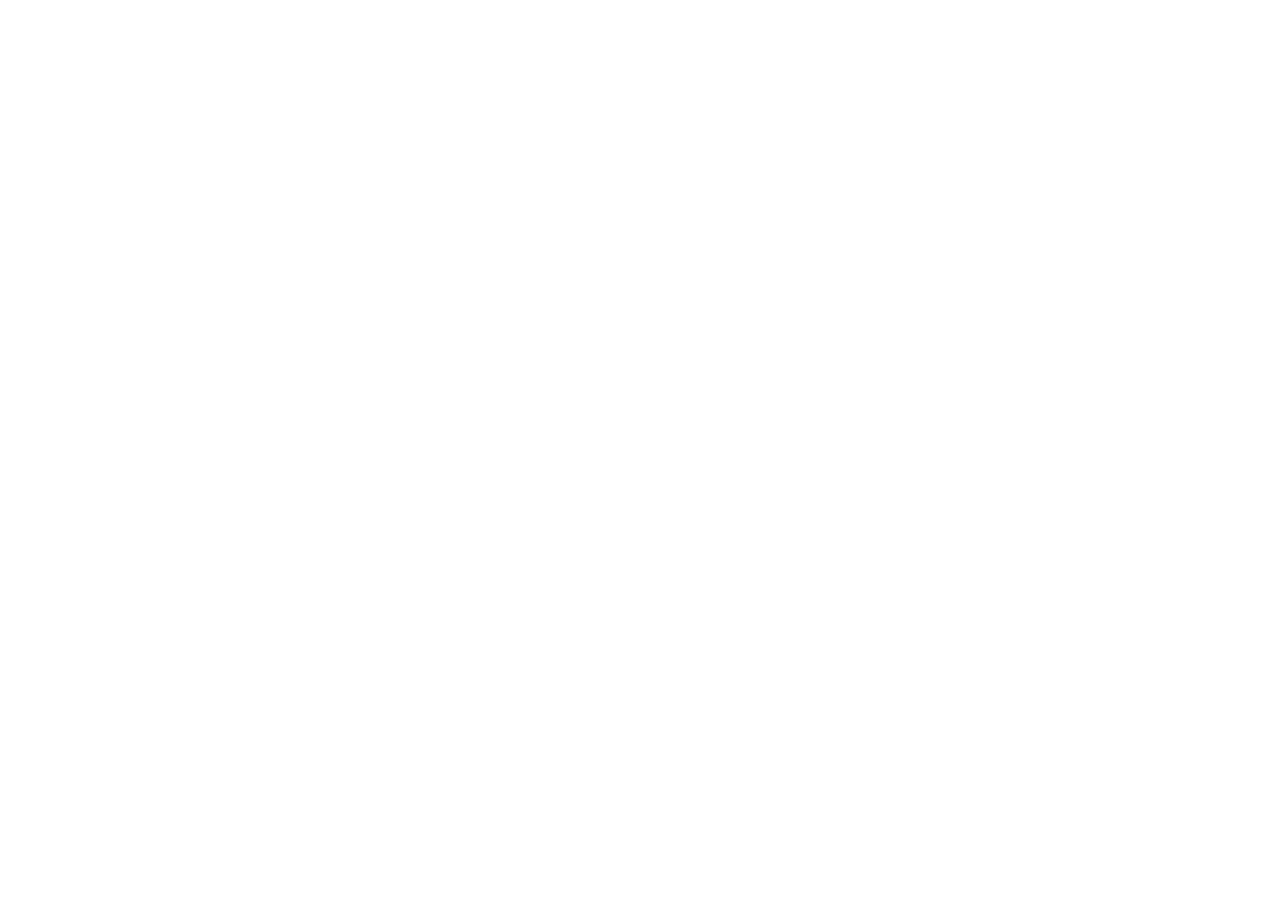
==== web/index.html @ 72bf8ee0 "commit inicial" ====
<!DOCTYPE html>
<html>
<head>
  <!--
    If you are serving your web app in a path other than the root, change the
    href value below to reflect the base path you are serving from.

    The path provided below has to start and end with a slash "/" in order for
    it to work correctly.

    For more details:
    * https://developer.mozilla.org/en-US/docs/Web/HTML/Element/base

    This is a placeholder for base href that will be replaced by the value of
    the `--base-href` argument provided to `flutter build`.
  -->
  <base href="$FLUTTER_BASE_HREF">

  <meta charset="UTF-8">
  <meta content="IE=Edge" http-equiv="X-UA-Compatible">
  <meta name="description" content="A new Flutter project.">

  <!-- iOS meta tags & icons -->
  <meta name="apple-mobile-web-app-capable" content="yes">
  <meta name="apple-mobile-web-app-status-bar-style" content="black">
  <meta name="apple-mobile-web-app-title" content="login_flutter">
  <link rel="apple-touch-icon" href="icons/Icon-192.png">

  <!-- Favicon -->
  <link rel="icon" type="image/png" href="favicon.png"/>

  <title>login_flutter</title>
  <link rel="manifest" href="manifest.json">
</head>
<body>
  <script src="flutter_bootstrap.js" async></script>
</body>
</html>
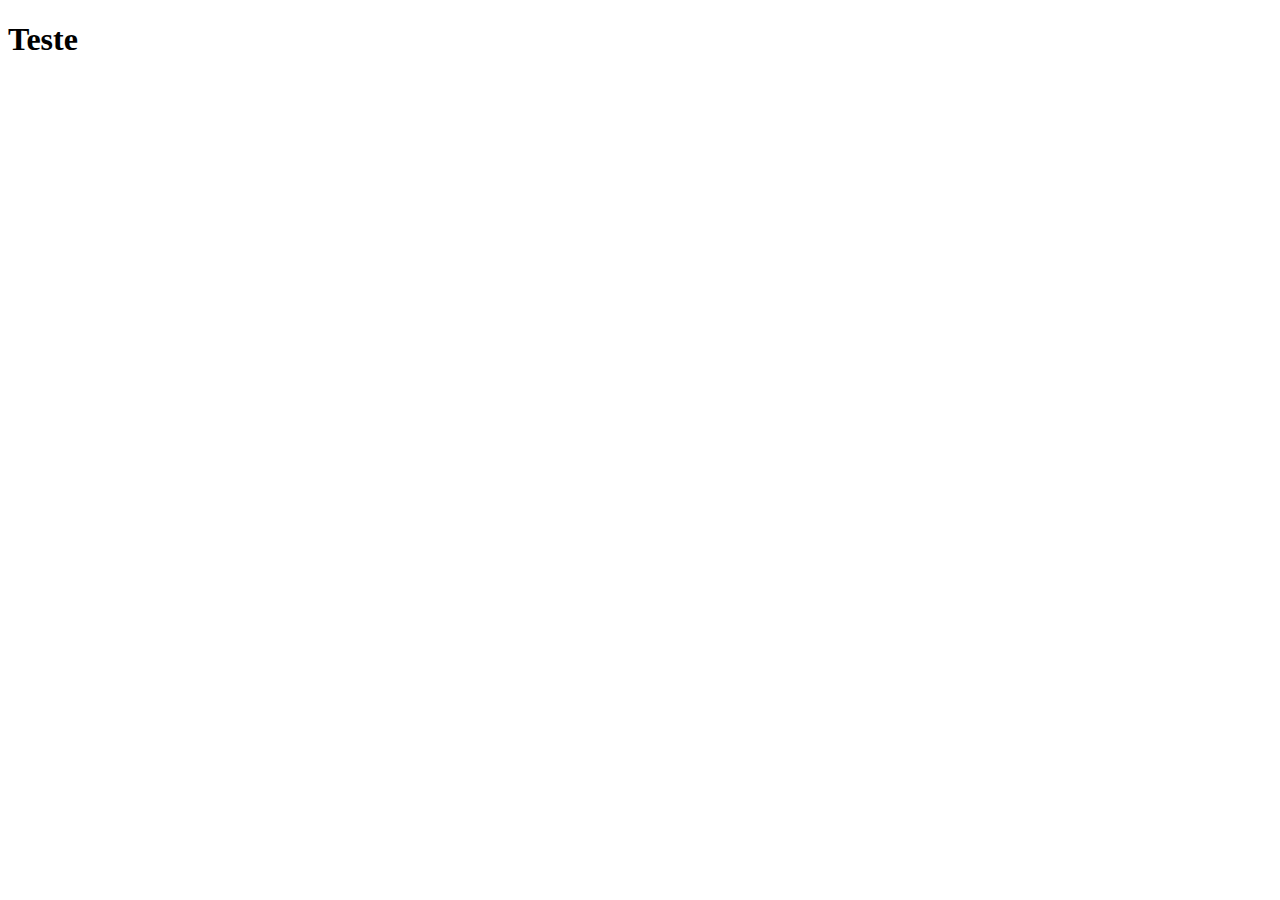
==== commit e00f2856: "Update index.html" ====
--- a/web/index.html
+++ b/web/index.html
@@ -33,6 +33,9 @@
   <link rel="manifest" href="manifest.json">
 </head>
 <body>
+  <div>
+    <h1>Teste</h1>
+  </div>
   <script src="flutter_bootstrap.js" async></script>
 </body>
 </html>
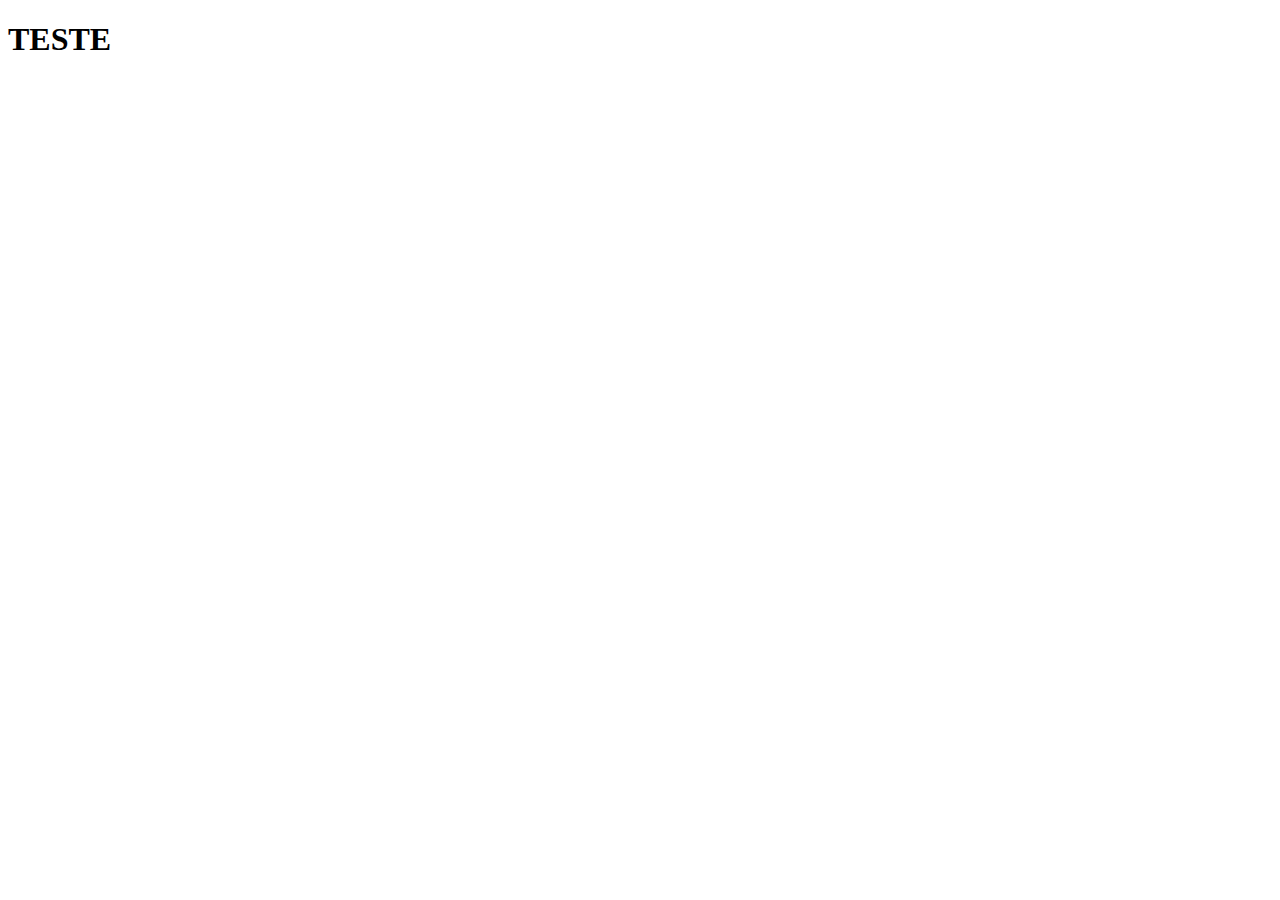
==== commit ad355af2: "alterado workflow" ====
--- a/web/index.html
+++ b/web/index.html
@@ -34,7 +34,7 @@
 </head>
 <body>
   <div>
-    <h1>Teste</h1>
+    <h1>TESTE</h1>
   </div>
   <script src="flutter_bootstrap.js" async></script>
 </body>
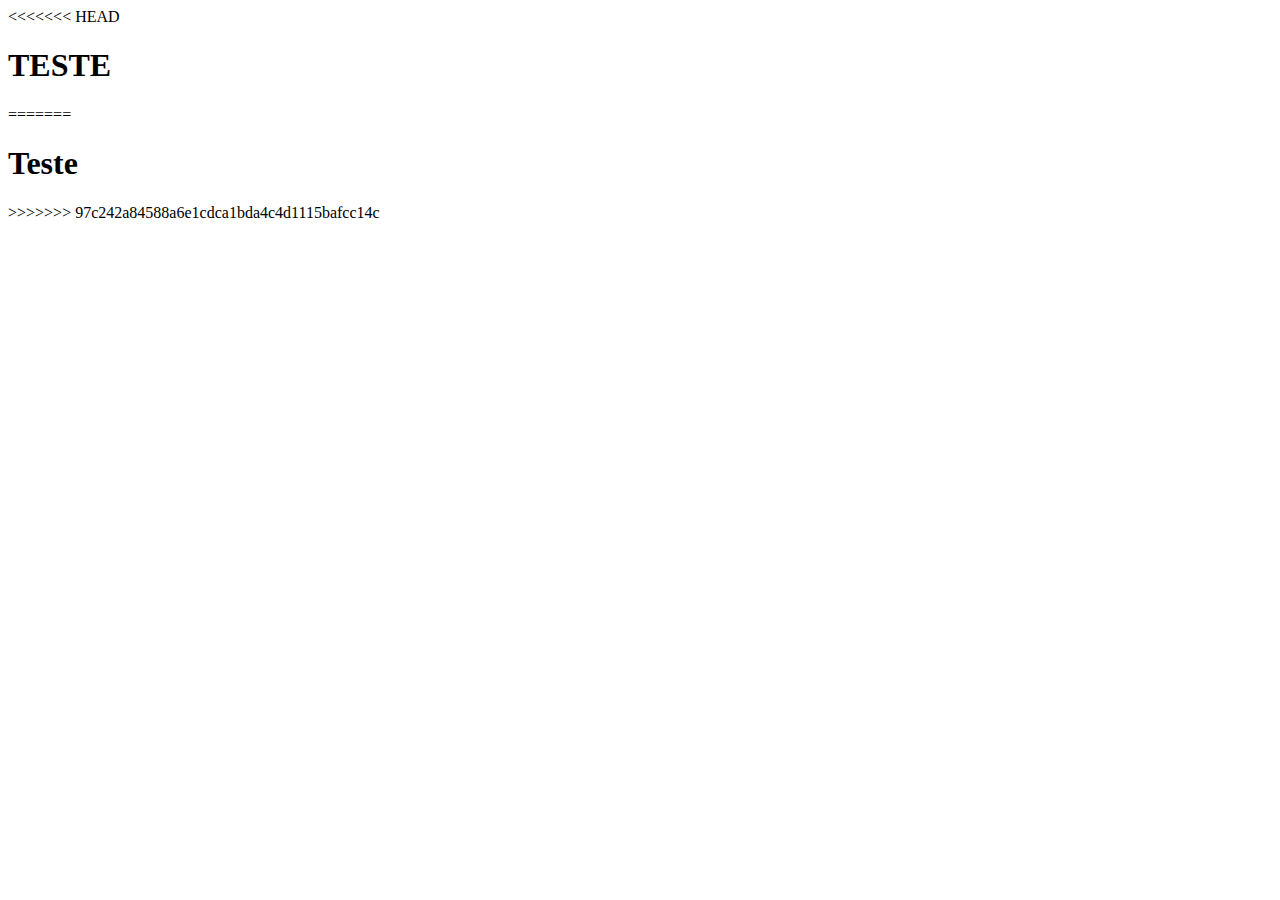
==== commit ab2b391d: "alterado workflow" ====
--- a/web/index.html
+++ b/web/index.html
@@ -34,7 +34,11 @@
 </head>
 <body>
   <div>
+<<<<<<< HEAD
     <h1>TESTE</h1>
+=======
+    <h1>Teste</h1>
+>>>>>>> 97c242a84588a6e1cdca1bda4c4d1115bafcc14c
   </div>
   <script src="flutter_bootstrap.js" async></script>
 </body>
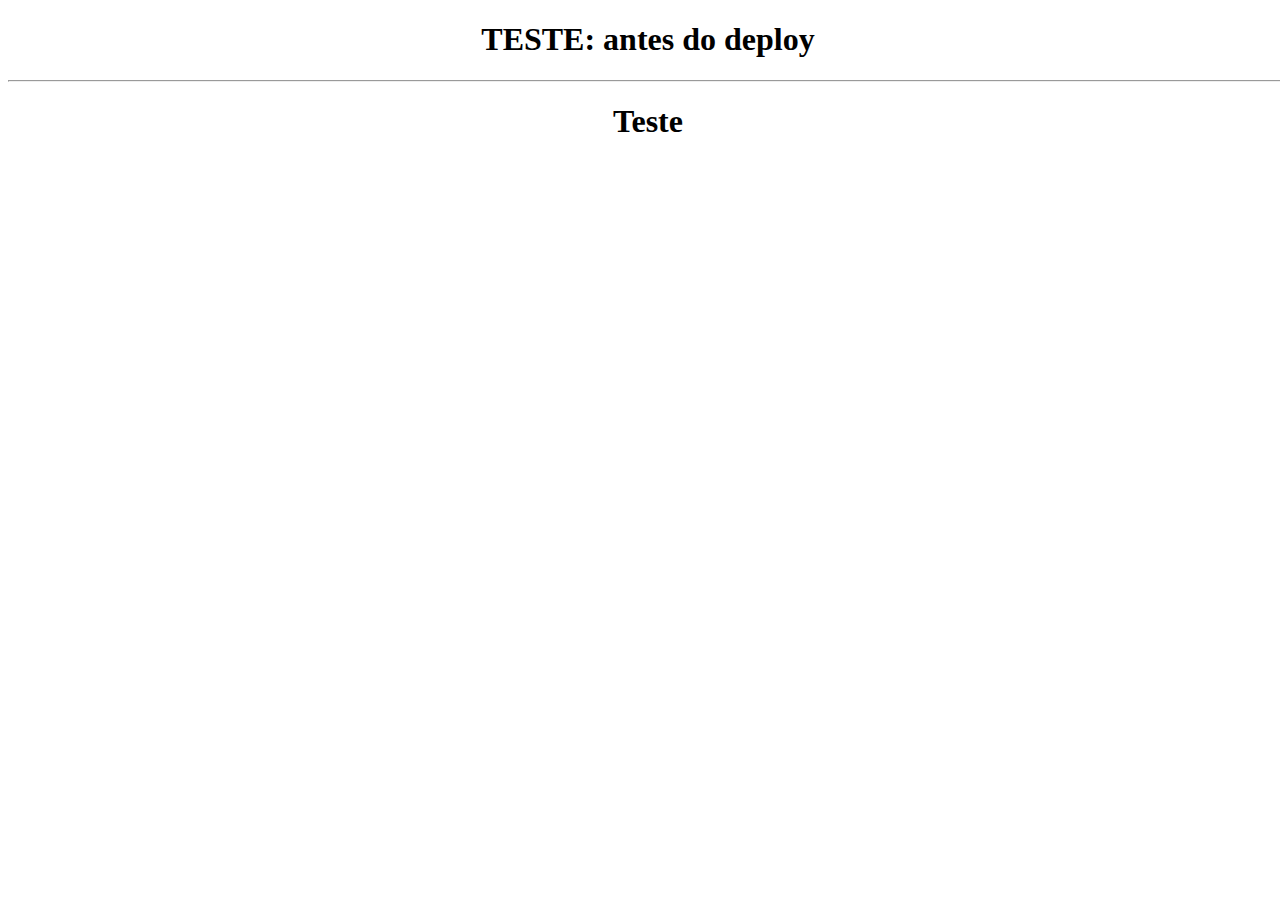
==== commit eb9a49dc: "update index" ====
--- a/web/index.html
+++ b/web/index.html
@@ -31,14 +31,21 @@
 
   <title>login_flutter</title>
   <link rel="manifest" href="manifest.json">
+  <style>
+      body, div {
+        width: 100%;
+      }
+
+      div {
+        text-align: center;
+      }
+  </style>
 </head>
 <body>
   <div>
-<<<<<<< HEAD
-    <h1>TESTE</h1>
-=======
+    <h1>TESTE: antes do deploy</h1>
+    <hr>
     <h1>Teste</h1>
->>>>>>> 97c242a84588a6e1cdca1bda4c4d1115bafcc14c
   </div>
   <script src="flutter_bootstrap.js" async></script>
 </body>
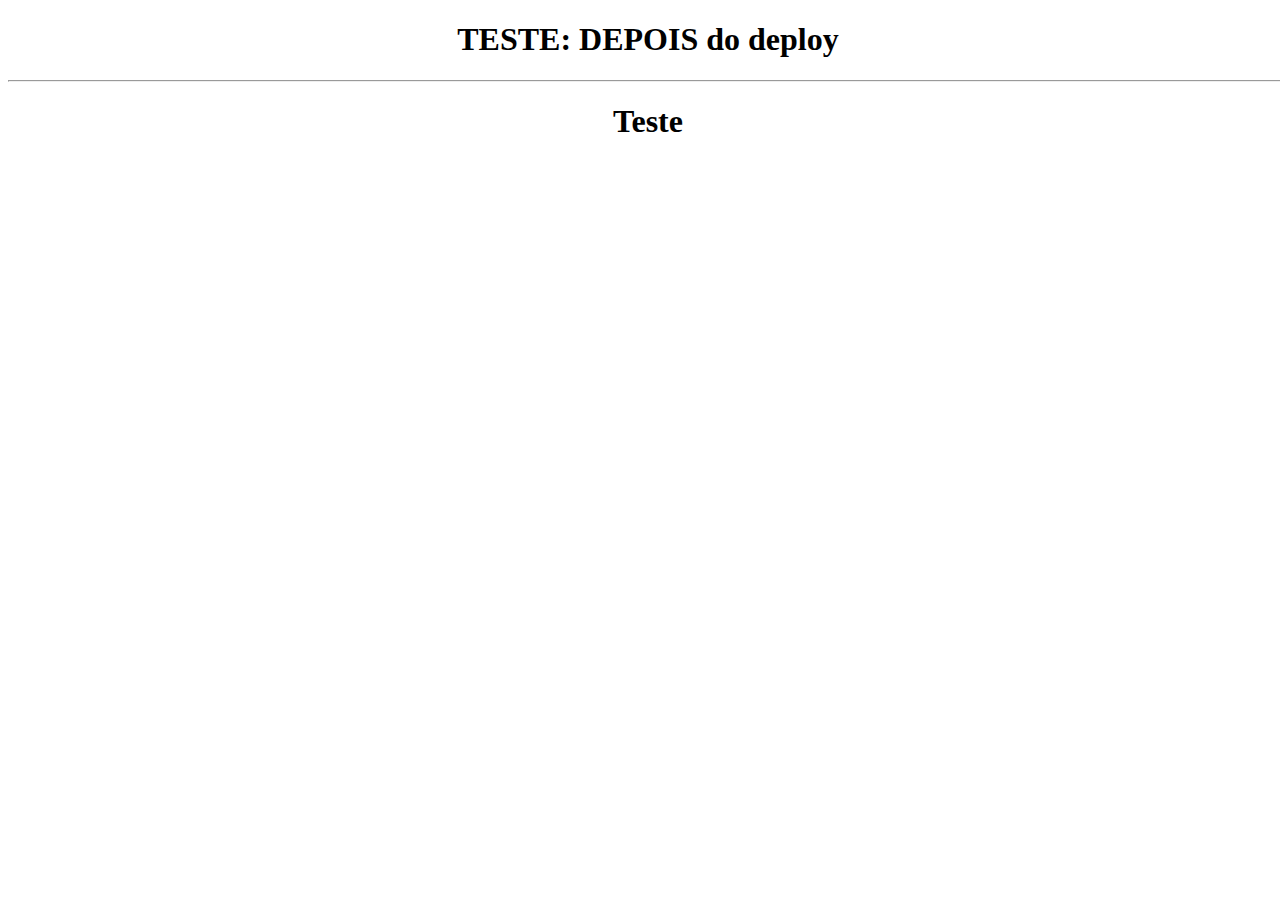
==== commit 1c556ba4: "update index exemplo" ====
--- a/web/index.html
+++ b/web/index.html
@@ -43,7 +43,7 @@
 </head>
 <body>
   <div>
-    <h1>TESTE: antes do deploy</h1>
+    <h1>TESTE: DEPOIS do deploy</h1>
     <hr>
     <h1>Teste</h1>
   </div>
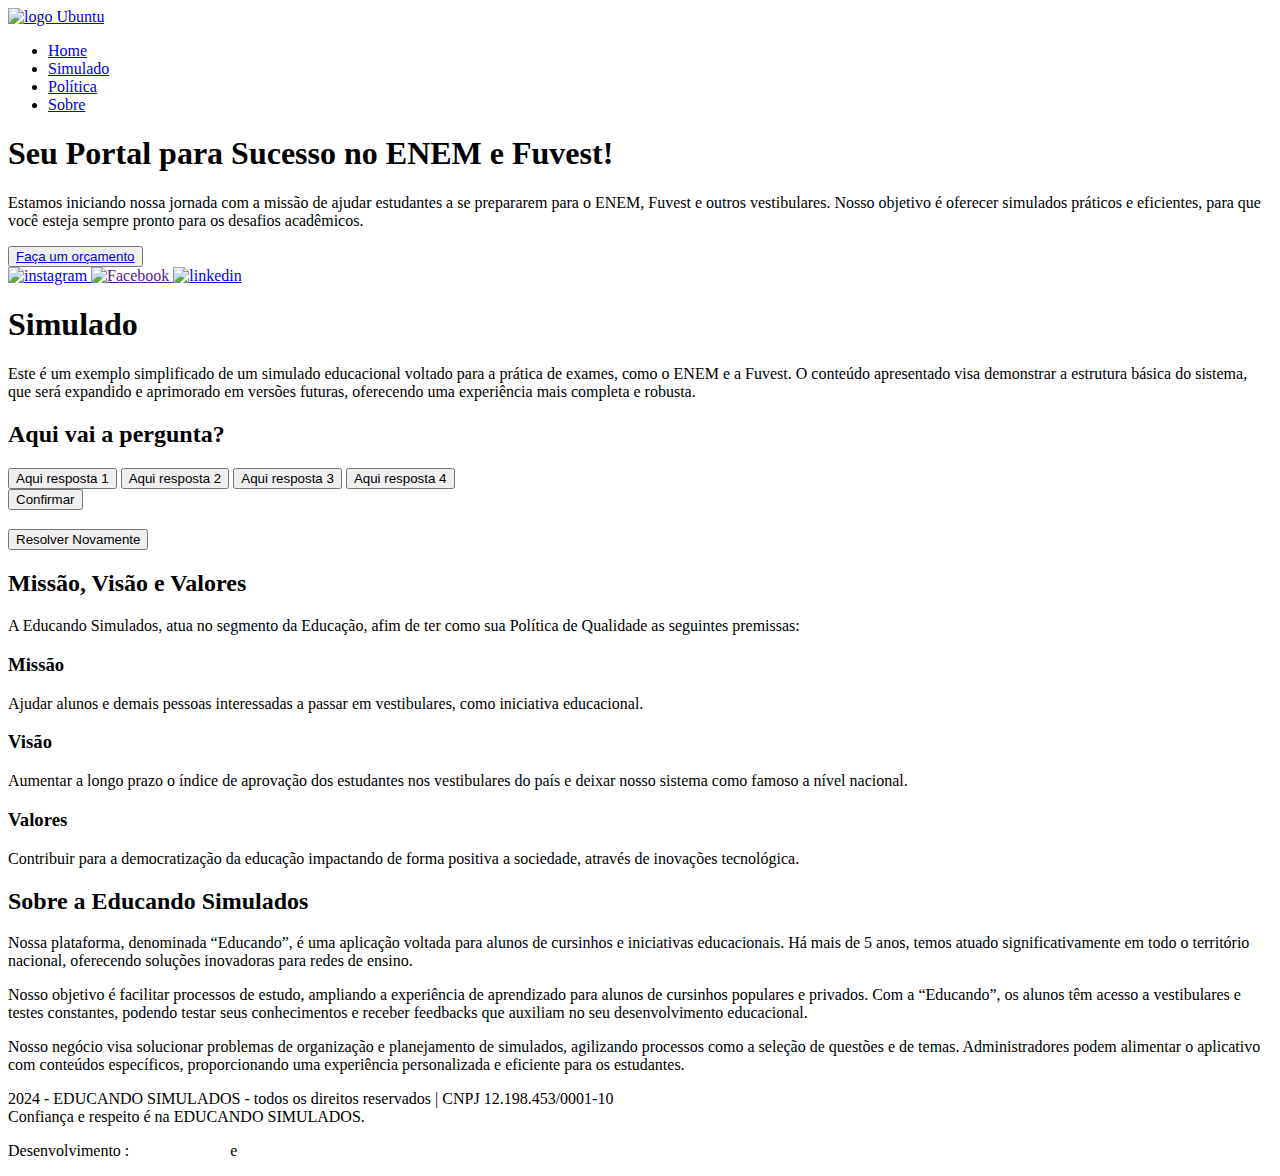
==== commit a6d45dbb: "mudança para Educando" ====
--- a/web/index.html
+++ b/web/index.html
@@ -1,7 +1,8 @@
 <!DOCTYPE html>
-<html>
+<html lang="pt-br">
+
 <head>
-  <!--
+    <!--
     If you are serving your web app in a path other than the root, change the
     href value below to reflect the base path you are serving from.
 
@@ -13,40 +14,177 @@
 
     This is a placeholder for base href that will be replaced by the value of
     the `--base-href` argument provided to `flutter build`.
-  -->
-  <base href="$FLUTTER_BASE_HREF">
+    -->
+    <base href="/">
 
-  <meta charset="UTF-8">
-  <meta content="IE=Edge" http-equiv="X-UA-Compatible">
-  <meta name="description" content="A new Flutter project.">
+    <!-- iOS meta tags & icons -->
+    <meta name="apple-mobile-web-app-capable" content="yes">
+    <meta name="apple-mobile-web-app-status-bar-style" content="black">
+    <meta name="apple-mobile-web-app-title" content="Educando Simulados">
+    <link rel="apple-touch-icon" href="icons/Icon-192.png">
 
-  <!-- iOS meta tags & icons -->
-  <meta name="apple-mobile-web-app-capable" content="yes">
-  <meta name="apple-mobile-web-app-status-bar-style" content="black">
-  <meta name="apple-mobile-web-app-title" content="login_flutter">
-  <link rel="apple-touch-icon" href="icons/Icon-192.png">
+    <!-- Favicon -->
+    <link rel="icon" type="image/png" href="favicon.png"/>
 
-  <!-- Favicon -->
-  <link rel="icon" type="image/png" href="favicon.png"/>
 
-  <title>login_flutter</title>
-  <link rel="manifest" href="manifest.json">
-  <style>
-      body, div {
-        width: 100%;
-      }
+    <!-- -->
+    <meta charset="UTF-8">
+    <meta http-equiv="X-UA-Compatible" content="IE=edge">
+    <meta name="viewport" content="width=device-width, initial-scale=1.0">
+    <link rel="stylesheet" href="css/estilo.css">
+    <link rel="preconnect" href="https://fonts.googleapis.com" />
+    <link rel="preconnect" href="https://fonts.gstatic.com" crossorigin />
+    <link
+        href="https://fonts.googleapis.com/css2?family=Open+Sans:ital,wght@0,300;0,400;0,500;0,600;0,700;0,800;1,300;1,400;1,500;1,600;1,700;1,800&display=swap"
+        rel="stylesheet" />
+    <title>Educando Simulados</title>
+    <style>
+    </style>
+</head>
 
-      div {
-        text-align: center;
-      }
-  </style>
-</head>
 <body>
-  <div>
-    <h1>TESTE: DEPOIS do deploy</h1>
-    <hr>
-    <h1>Teste</h1>
-  </div>
-  <script src="flutter_bootstrap.js" async></script>
+    <!--Navbar-->
+    <div class="container">
+        <a href="Index.html">
+            <img src="img/branco.png" class="logo" alt="logo Ubuntu" />
+        </a>
+        <nav>
+            <ul class="header-menu">
+                <li><a href="#home">Home</a></li>
+                <li><a href="#simulado">Simulado</a></li>
+                <li><a href="#politica">Política</a></li>
+                <li><a href="#sobre">Sobre</a></li>
+            </ul>
+        </nav>
+    </div>
+
+
+    <main class="intro">
+        <!-- 1° Seção - Introudução -->
+        <div class="container-intro">
+            <!--Primeira seção - Introdução-->
+            <h1>Seu Portal para Sucesso no ENEM e Fuvest!</h1>
+            <p>
+                Estamos iniciando nossa jornada com a missão de ajudar estudantes a se prepararem para o ENEM, Fuvest e
+                outros vestibulares. Nosso objetivo é oferecer simulados práticos e eficientes, para que você esteja
+                sempre pronto para os desafios acadêmicos.
+            </p>
+            <div class="btn-intro">
+                <button id="botao">
+                    <a href="https://api.whatsapp.com/send/?phone=5513996595444" target="_blank">Faça um orçamento</a>
+                </button>
+            </div>
+            <div class="redes-intro">
+                <a href="https://www.instagram.com/danielmiguel.sm/" target="_blank">
+                    <img src="img/icon/social-icon/instagram.svg" alt="instagram" />
+                </a>
+                <a href="" target="_blank">
+                    <img src="img/icon/social-icon/facebook-square.svg" alt="Facebook" />
+                </a>
+                <a href="https://www.linkedin.com/in/daniel-miguel-soares-mulero-10a412255/" target="_blank">
+                    <img src="img/icon/social-icon/linkedin-in.svg" alt="linkedin" />
+                </a>
+            </div>
+        </div>
+    </main>
+
+
+    <!--SEÇÃO QUIZ-->
+    <section id="simulado">
+    <div id="quiz" data-status="ok">
+        <h1>Simulado</h1>
+        <p> Este é um exemplo simplificado de um simulado educacional voltado para a prática de exames, como o ENEM e a
+            Fuvest.
+            O conteúdo apresentado visa demonstrar a estrutura básica do sistema, que será expandido e
+            aprimorado em versões futuras, oferecendo uma experiência mais completa e robusta.
+        </p>
+        <h2 id="pergunta">Aqui vai a pergunta?</h2>
+        <div id="respostas">
+            <button id="resp0" class="resposta">Aqui resposta 1</button>
+            <button id="resp1" class="resposta">Aqui resposta 2</button>
+            <button id="resp2" class="resposta">Aqui resposta 3</button>
+            <button id="resp3" class="resposta">Aqui resposta 4</button>
+        </div>
+        <button id="confirm">Confirmar</button>
+    </div>
+    <div id="status" class="oculto">
+        <h2 id="mensagem"></h2>
+        <button id="novoJogo">Resolver Novamente</button>
+    </div>
+</section>
+    <!--Política-->
+    <!-- 6° Seção - Política-->
+    <section id="politica" class="politica">
+        <div class="politica-container">
+            <div class="principal">
+                <h2>Missão, Visão e Valores</h2>
+                <p id="pprincipal">
+                    A Educando Simulados, atua no segmento da Educação, afim de ter
+                    como sua Política de Qualidade as seguintes premissas:
+                </p>
+            </div>
+            <article class="quadrados">
+                <div id="quadrado1">
+                    <h3>Missão</h3>
+                    <p id="pquadrado1">
+                        Ajudar alunos e demais pessoas interessadas a passar em vestibulares, como iniciativa educacional.
+                    </p>
+                </div>
+                <div id="quadrado2">
+                    <h3>Visão</h3>
+                    <p id="pquadrado2">
+                        Aumentar a longo prazo o índice de aprovação dos estudantes nos vestibulares do país e deixar
+                        nosso sistema como famoso a nível nacional.
+                    </p>
+                </div>
+                <div id="quadrado3">
+                    <h3>Valores</h3>
+                    <p id="pquadrado3">
+                        Contribuir para a democratização da educação impactando de forma positiva a sociedade, através
+                        de inovações tecnológica.
+                    </p>
+                </div>
+            </article>
+        </div>
+    </section>
+            <!--Seção 4º---------------------------SOBRE-------------------------------->
+            <section id="sobre" class="historia">
+                <div class="historia-container">         
+                    <h2>Sobre a <span>Educando</span> Simulados</h2>
+                    <p> Nossa plataforma, denominada “Educando”, é uma aplicação voltada para alunos de cursinhos e iniciativas
+                        educacionais. Há mais de 5 anos, temos atuado significativamente em todo o território nacional,
+                        oferecendo soluções inovadoras para redes de ensino. </p>
+        
+                    <p> Nosso objetivo é facilitar processos de estudo, ampliando a experiência de aprendizado para alunos de
+                        cursinhos populares e privados. Com a “Educando”, os alunos têm acesso a vestibulares e testes
+                        constantes, podendo testar seus conhecimentos e receber feedbacks que auxiliam no seu desenvolvimento
+                        educacional. </p>
+        
+                    <p> Nosso negócio visa solucionar problemas de organização e planejamento de simulados, agilizando processos
+                        como a seleção de questões e de temas. Administradores podem alimentar o aplicativo com conteúdos
+                        específicos, proporcionando uma experiência personalizada e eficiente para os estudantes. </p>
+                </div>
+                </section>
+                <!--ÚLTIMA SEÇÃO -----------------------------------FOOTER---------------------------------------->
+                <footer class="footer">
+                    <!--Final da página -->
+                    <div class="container-footer">
+                      <p>
+                        2024 - EDUCANDO SIMULADOS - todos os direitos reservados |
+                        CNPJ 12.198.453/0001-10
+                        <br />
+                        Confiança e respeito é na <span>EDUCANDO SIMULADOS.</span>
+                      </p>
+                      <div class="footer-right">
+                        <p>
+                          Desenvolvimento : <span><a style="color: rgb(255, 255, 255);" href="https://github.com/DanielMigue">Daniel Miguel</a> e <a style="color: rgb(255, 255, 255);" href="https://github.com/iamnotlukas">Jeferson Ribeiro</a></span>
+                        </p>
+                      </div>
+                    </div>
+                  </footer>
+
+            <script src="js/jquery-3.7.1.js"></script>
+            <script src="js/game.js"></script>
 </body>
-</html>
+
+</html>--- a/web/css/estilo.css
+++ b/web/css/estilo.css
@@ -0,0 +1,451 @@
+*{
+    box-sizing: border-box;
+    padding: 0; /* Define o preenchimento como zero */
+    margin: 0; /* Define as margens como zero */
+    box-sizing: border-box; /* Inclui o preenchimento e a borda no cálculo do tamanho do elemento */
+    list-style: none; /* Remove os marcadores de lista padrão */
+}
+body{
+    padding: 0;
+    margin: 0;
+    text-align: center;
+    font-family: "Open Sans", sans-serif; /* Define a fonte para o corpo do documento */
+    overscroll-behavior: hidden; /* Controla o comportamento de rolagem além dos limites da página */
+    overflow-x: hidden; /* Oculta a barra de rolagem horizontal quando não é necessária */  
+}
+
+/* Zera as margens e o preenchimento para listas não ordenadas (ul) */
+ul {
+    margin: 0;
+    padding: 0;
+    display: flex;
+    gap: 3.2rem;
+    align-items: center;
+  }
+
+a {
+    text-decoration: none; /* Remove a decoração de sublinhado dos links */
+    color: #ffffff; /* Define a cor do texto dos links como cinza claro (#f0f0f0) */
+  }
+
+  /* Estilos para botões */
+button {
+    border: 0;
+    background-color: transparent;
+    cursor: pointer;
+    transition: all 0.1s ease-in-out;
+  }
+
+
+/*--------------------------NAVABAR-------------------------------*/
+.logo{
+    width: 12%;
+    display: flex;
+}
+  
+  /* Estilos para o container dentro do cabeçalho */
+  .container {
+    display: flex; /* Exibe os elementos como um flex container */
+    align-items: center; /* Alinha os itens verticalmente ao centro */
+    justify-content: space-between; /* Espaço uniformemente entre os itens */
+    background: #00008b;
+    width: 100%; /* Largura total */
+    padding-left: 64px; /* Preenchimento à esquerda de 64 pixels */
+    padding-right: 64px; /* Preenchimento à direita de 64 pixels */
+    
+  }
+  
+  /* Estilos para os links no menu do cabeçalho */
+  .header-menu a {
+    font-style: normal; /* Estilo de fonte normal */
+    font-weight: bold;
+    font-weight: 550; /* Peso da fonte 600 (mais pesado) */
+    font-size: 20px; /* Tamanho da fonte de 16 pixels */
+    line-height: 24px; /* Altura da linha de 24 pixels */
+    display: inline; /* Exibe como bloco inline */
+    position: relative; /* Posição relativa para posicionamento */
+  }
+  
+  /* Efeito de sublinhado nos links do menu quando o mouse está sobre eles */
+  .header-menu a::after {
+    content: "";/*Se tirar o efeito embaixo do nome some*/
+    display: block; /* Exibe como bloco */
+    height: 2px; /* Altura da linha de sublinhado de 2 pixels */
+    width: 0px; /* Largura inicial do sublinhado de 0 pixels */
+    background: #FFA500; /* Cor do sublinhado em azul claro (#00b0f2) */
+    margin-top: 4px; /* Margem superior de 4 pixels */
+    transition: 0.3s; /* Transição de animação de 0.3 segundos */
+    position: absolute; /* Posição absoluta para posicionamento relativo ao elemento pai */
+  }
+  
+  /* Efeito de sublinhado completo quando o mouse está sobre os links do menu */
+  .header-menu a:hover::after {
+    width: 100%; /* Largura do sublinhado de 100% ao passar o mouse */
+  }
+
+/*---------------------MAIN-----------------------*/
+/* Introdução */
+
+/* Estilos para a seção de introdução (.intro) */
+.intro {
+    width: 100%; /* Largura total */
+    background-image: url("./Images/img/bg-intro.jpg"); /* Imagem de fundo */
+    background-position: top center; /* Posição do plano de fundo no topo central */
+    background-attachment: fixed; /* Plano de fundo fixo (não rola com a página) */
+    background-repeat: no-repeat; /* Não repetir a imagem de fundo */
+    background-size: cover; /* Cobrir todo o elemento com a imagem de fundo */
+  }
+  
+  /* Estilos para o título h1 na seção de introdução */
+  h1 {
+    padding-top: 60px;
+    font-weight: bold; /* Peso da fonte em negrito */
+    font-size: 3rem; /* Tamanho da fonte de 5.6rem (56 pixels) */
+    line-height: 6.4rem; /* Altura da linha de 6.4rem (64 pixels) */
+    text-align: center; /* Alinhamento de texto centralizado */
+    color: #00008b; /* Cor do texto em branco (#ffffff) */
+  }
+  
+  /* Estilos para o container (.container-intro) na seção de introdução */
+  .container-intro {
+    display: grid; /* Exibir como um grid */
+    place-items: center; /* Alinhar itens ao centro do container */
+    padding: 10rem 5rem;
+    background-color: #ffc898;
+  }
+  
+  /* Estilos para o parágrafo na seção de introdução */
+  .intro p {
+    padding-top: 100px;
+    font-style: normal; /* Estilo de fonte normal */
+    font-weight: 400; /* Peso da fonte 400 (normal) */
+    font-size: 1.3rem; /* Tamanho da fonte de 2.0rem (20 pixels) */
+    line-height: 1.8rem; /* Altura da linha de 2.8rem (28 pixels) */
+    text-align: center; /* Alinhamento de texto centralizado */
+    color: #00008b; /* Cor do texto em branco (#ffffff) */
+    max-width: 55.7rem; /* Largura máxima de 45.7rem (457 pixels) */
+  }
+  
+  /* Estilos para o botão de introdução (.btn-intro) */
+  .btn-intro {
+    padding: 0.6rem 0.2rem; /* Preenchimento de 1.6rem (16 pixels) superior/inferior e 3.2rem (32 pixels) à esquerda/direita */
+    background: #00008b; /* Cor de fundo azul (#00b0f2) */
+    line-height: 2.8rem; /* Altura da linha de 2.8rem (28 pixels) */
+    text-align: center; /* Alinhamento de texto centralizado */
+    margin-top: 5.6rem; /* Margem superior de 5.6rem (56 pixels) */
+    border-radius: 10px;
+  }
+  .btn-intro:hover {
+    padding: 0.6rem 0.2rem; /* Preenchimento de 1.6rem (16 pixels) superior/inferior e 3.2rem (32 pixels) à esquerda/direita */
+    background: #2828bb; /* Cor de fundo azul (#00b0f2) */
+    line-height: 2.8rem; /* Altura da linha de 2.8rem (28 pixels) */
+    text-align: center; /* Alinhamento de texto centralizado */
+    margin-top: 5.6rem; /* Margem superior de 5.6rem (56 pixels) */
+    border-radius: 10px;
+  }
+  
+  /* Estilos para o link dentro do botão de introdução */
+  .btn-intro a {
+    display: block; /* Exibir como bloco */
+    text-decoration: none; /* Remover decoração de texto (sublinhado) */
+  }
+  
+  
+  /* Estilos para botões */
+  #botao {
+    color: #ffffff; /* Cor do texto branco */
+    font-weight: 600; /* Peso da fonte 500 */
+    font-size: 20px; /* Tamanho da fonte de 16 pixels */
+  }
+  
+  /* Estilos para a seção de redes sociais (.redes-intro) */
+  .redes-intro {
+    display: flex; /* Exibir como flexbox */
+    gap: 16px; /* Espaçamento entre elementos de 16 pixels */
+    margin-top: 30rem; /* Margem superior de 7.8rem (78 pixels) */
+    margin-bottom: 5rem;
+  }
+
+
+/*---------------------SIMULADO-------------------*/
+#quiz{
+    margin-bottom: 20%;
+}
+
+#quiz h1{
+    color: #eda010;
+}
+#quiz p{
+    
+    font-size: 1.3rem;
+    line-height: 1.8rem;
+    text-align: center;
+    color: #00008b;
+    display: flex;
+    align-items: center;
+    padding-left: 150px;
+    padding-right: 150px;    
+}
+button{
+    display: block;
+    width: 350px;
+    padding: 10px;
+    border: none;
+    
+}
+
+#pergunta{
+    padding-top: 150px;
+    padding-bottom: 10px;
+    color: #00008b;
+    font-weight: 900;
+    font-size: 30px;
+
+}
+.resposta{
+    margin: auto auto;
+    margin-bottom: 1%;
+    cursor: pointer;
+    font-weight: 500;
+    font-size: 25px;
+}
+
+.resposta:hover{
+    background: rgb(255, 174, 0);
+}
+
+.resposta.selecionada{
+background-color:  #FFA500;
+}
+
+#confirm{
+    margin: auto auto;
+    background: #00008b;
+    color:#FFA500;
+    border:none;
+    border-radius: 10px;
+    cursor: pointer;
+    font-weight: 600;
+    font-size: 20px;
+}
+#confirm:hover{
+    background:  #FFA500;
+    color: #00008b;
+    font-weight: 700;
+}
+
+.errada{
+    background: rgb(255, 0, 0);
+    color: white;
+}
+
+.correta{
+    background: #3d3dca;
+    color: white;
+    animation: piscaCerto 0.5s infinite;
+}
+/*ANIMAÇÃO CSS*/
+@keyframes piscaCerto{
+    0%,
+    49%{
+        background-color:  #3d3dca;
+    }
+    50%,
+    100% {
+        background-color:  #5555d1
+    }
+}
+
+#status{
+    padding: 10%;
+    margin-top: 20%;
+    margin-bottom: 25%;
+}
+
+
+#novoJogo{
+    background: #00008b;
+    color: white;
+    margin: auto auto;
+    cursor: pointer;
+}
+
+.oculto{
+    display: none;
+}
+/*----------------------Política------------------------*/
+/* 6ºSECTION - POLÍTICA */
+.politica {
+  background-color: #ffc898;
+  width: 100%;
+  display: flex;
+  flex-direction: column;
+  align-items: center;
+  padding-top: 8rem;
+  padding-bottom: 8rem;
+  ;
+}
+
+/* centralização do titulo da section politica */
+.politica .principal {
+  text-align: center;
+  display: flex;
+  flex-direction: column;
+  align-items: center;
+}
+
+.politica h2 {
+  color: #000070;
+  max-width: 49.4rem;
+  margin-bottom: 2.4rem;
+  text-align: center;
+  justify-content: center;
+  font-size: 3.2rem;
+}
+
+.politica .principal p {
+  font-weight: 500;
+  width: 52.8rem;
+  text-align: center;
+  color: #002847;
+  font-size: 18px;
+}
+
+article {
+  margin: 0 auto;
+}
+
+.politica #quadrado1,
+#quadrado2,
+#quadrado3
+ {
+  width: 100%;
+  background-color: #00008b;
+  margin-top: 4rem;
+  display: flex;
+  justify-content: center;
+  align-items: center;
+  flex-direction: column;
+  font-size: 1.6rem;
+  padding: 2rem;
+}
+
+.politica #pquadrado1,
+#pquadrado2,
+#pquadrado3
+ {
+  color: #ffffff;
+  text-align: center;
+  max-width: 47.1rem;
+  font-size: 1.2rem;
+  line-height: 2.4rem;
+}
+
+/*efeito hover nos quadrados */
+
+.politica #quadrado1:hover,
+#quadrado2:hover,
+#quadrado3:hover
+ {
+
+  background-color: #ffffff;
+  transition: all 0.3s ease;
+}
+
+/*efeito hover nos parágrafos dos quadrados*/
+
+.politica #quadrado1:hover #pquadrado1,
+#quadrado2:hover #pquadrado2,
+#quadrado3:hover #pquadrado3
+ {
+  color: #00008b;
+  transition: all 0.5s ease;
+}
+
+.quadrados h3{
+    color: white;
+}
+.quadrados:hover h3{
+    color: #00008b;
+    transition: all 0.5s ease;    
+}
+/*Seção 4º --------------------------SOBRE -------------------------------------*/
+.historia {
+    width: 100%; /* Largura total */
+    display: grid; /* Exibir como grid */
+    place-items: center; /* Alinhar itens ao centro do container */
+    padding-top: 10rem;
+    padding-bottom: 15rem;
+  }
+
+  .historia-container{
+    margin: 0 auto;
+    max-width: 70rem;
+  }
+.historia h2 {
+    font-size: 2.2rem; /* Tamanho da fonte de 3.2rem (32 pixels) */
+    text-align: center; /* Alinhamento de texto centralizado */
+    color:#00008b; /* Cor do texto (#002847) */
+    margin: 0 auto; /* Margens automáticas nas laterais (centraliza horizontalmente) */
+    margin-bottom: 5rem; /* Margem inferior de 2.4rem (24 pixels) */
+  }
+  
+  /* Estilos para o elemento span na seção de História */
+  .historia span {
+    color: #FFA500; /* Cor do texto (#0099a8) */
+  }
+  
+  /* Estilos para parágrafos na seção de História */
+  .historia p {
+    text-align: center; /* Alinhamento de texto centralizado */
+    font-weight: 500; /* Peso da fonte 400 (normal) */
+    font-size: 1rem; /* Tamanho da fonte de 1.6rem (16 pixels) */
+    line-height: 2.4rem; /* Altura da linha de 2.4rem (24 pixels) */
+    margin: 0 auto; /* Margens automáticas nas laterais (centraliza horizontalmente) */
+    margin-block: 2.4rem; /* Margem vertical entre parágrafos de 2.4rem (24 pixels) */
+    max-width: 54.1rem; /* Largura máxima de 84.1rem (841 pixels) */
+    color: #da920c; /* Cor do texto (#002847) */
+  }
+
+  /* Footer - final da página */
+
+.footer {
+    width: 100%;
+   
+    background-color: #00008b;
+    display: flex;
+    flex-direction: column;
+    flex-wrap: wrap;
+    padding-top: 4rem;
+    padding-bottom: 4rem;
+    ;
+  
+  }
+  
+  .container-footer {
+    display: flex;
+    align-items: flex-start;
+    margin-left: 4.4rem;
+    margin-right: 4.4rem;
+    justify-content: space-between;
+  }
+  
+  .footer p {
+    
+    font-size: 1rem;
+    line-height: 2rem;
+    color: white;
+  }
+  
+  .footer-right span {
+    font-size: 1.1rem;
+    line-height: 2rem;
+    
+  }
+  
+  .container-footer span {
+    font-size: 1.1rem;
+    font-weight: bold;
+  }
+  
+  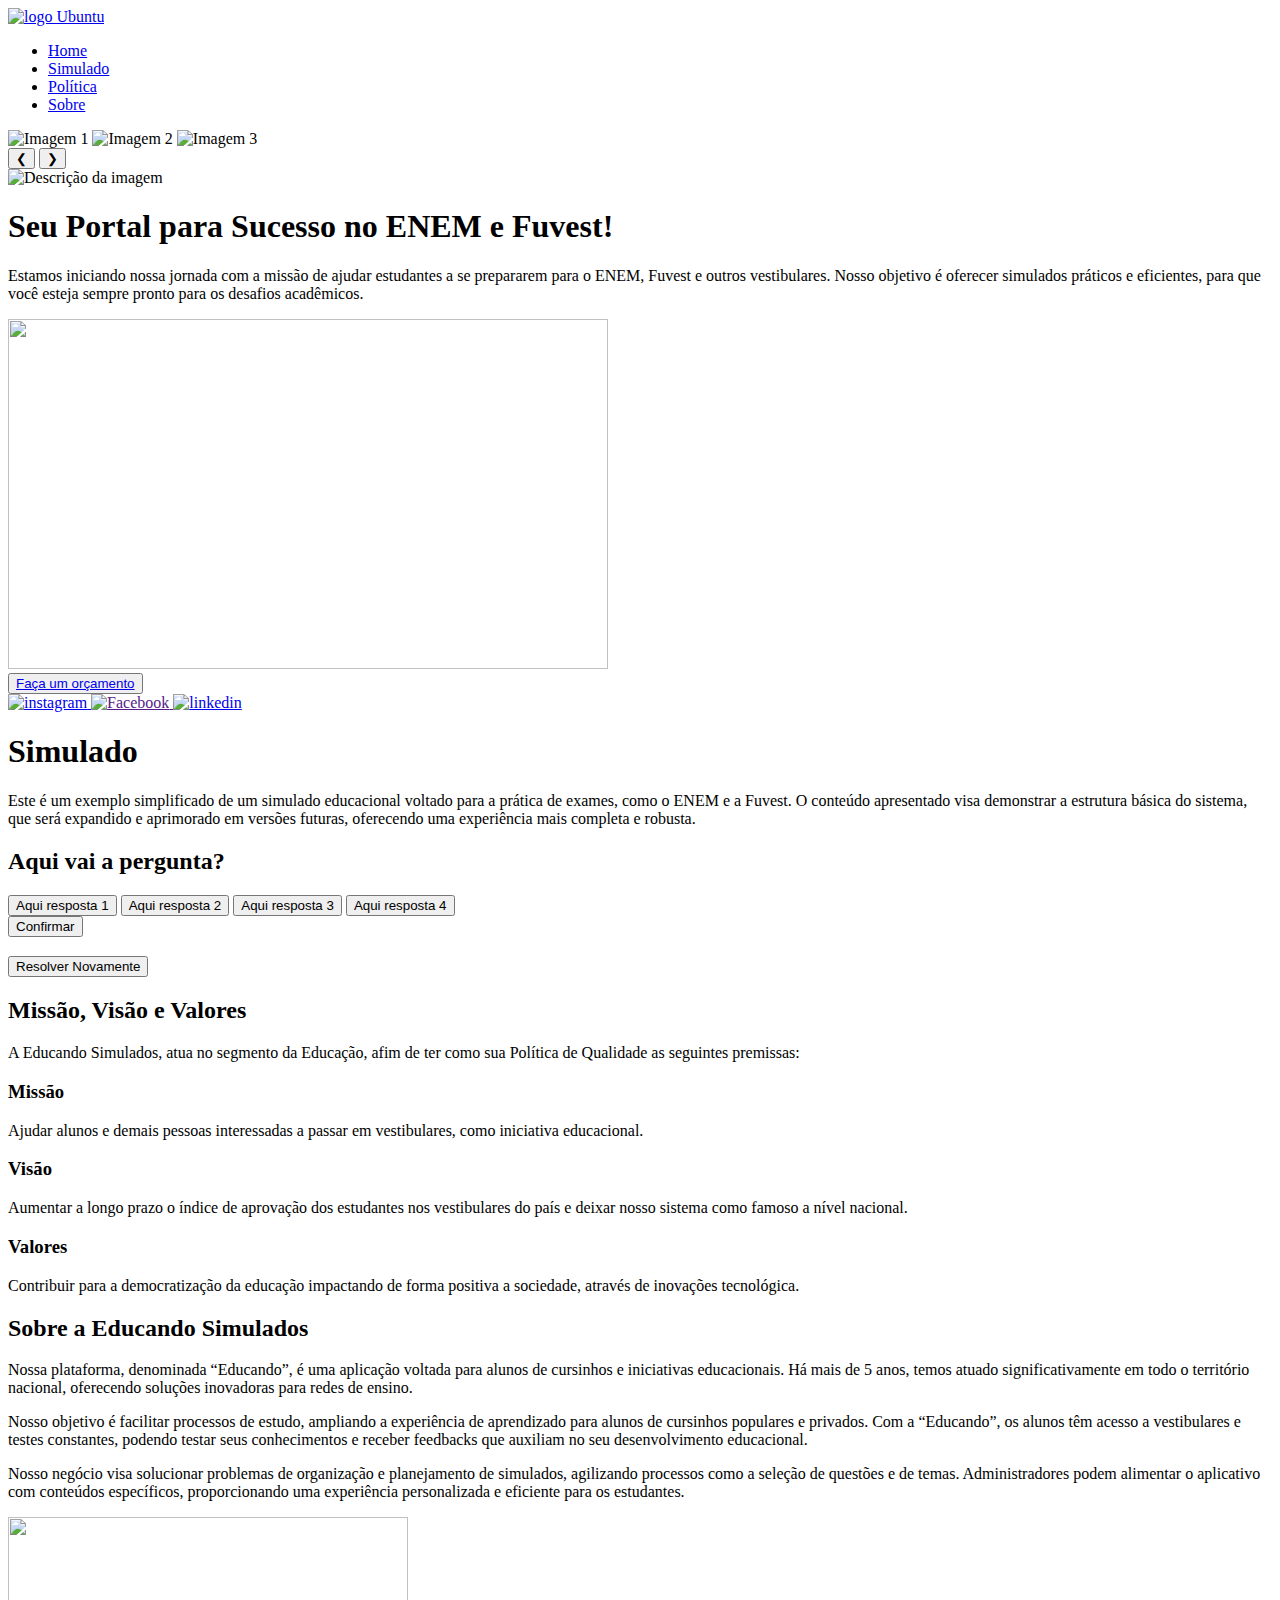
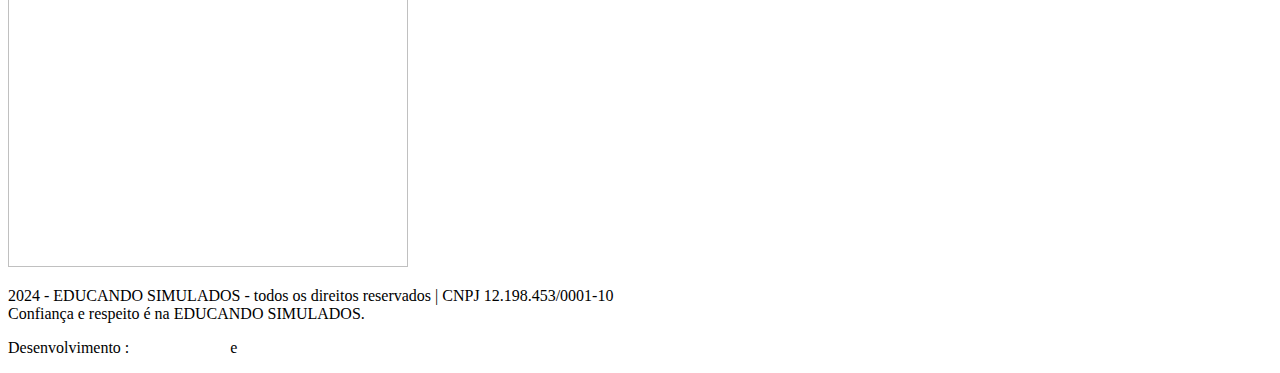
==== commit 1f583f7b: "update index" ====
--- a/web/index.html
+++ b/web/index.html
@@ -2,19 +2,6 @@
 <html lang="pt-br">
 
 <head>
-    <!--
-    If you are serving your web app in a path other than the root, change the
-    href value below to reflect the base path you are serving from.
-
-    The path provided below has to start and end with a slash "/" in order for
-    it to work correctly.
-
-    For more details:
-    * https://developer.mozilla.org/en-US/docs/Web/HTML/Element/base
-
-    This is a placeholder for base href that will be replaced by the value of
-    the `--base-href` argument provided to `flutter build`.
-    -->
     <base href="/">
 
     <!-- iOS meta tags & icons -->
@@ -46,7 +33,7 @@
     <!--Navbar-->
     <div class="container">
         <a href="Index.html">
-            <img src="img/branco.png" class="logo" alt="logo Ubuntu" />
+            <img src="./img/logo.png" class="logo" alt="logo Ubuntu" />
         </a>
         <nav>
             <ul class="header-menu">
@@ -58,22 +45,41 @@
         </nav>
     </div>
 
+    <section id="carrossel">
+        <div class="carousel-container">
+            <div class="carousel-slide">
+                <img src="img/slide1.jpg" alt="Imagem 1">
+                <img src="img/slide2.jpg" alt="Imagem 2">
+                <img src="img/slide3.jpg" alt="Imagem 3">
+            </div>
+            <button class="prev">&#10094;</button>
+            <button class="next">&#10095;</button>
+        </div>
+    </section>
+    
+
 
     <main class="intro">
         <!-- 1° Seção - Introudução -->
         <div class="container-intro">
             <!--Primeira seção - Introdução-->
+            <img src="img/logo.png" alt="Descrição da imagem" width="350" height="200">
+
             <h1>Seu Portal para Sucesso no ENEM e Fuvest!</h1>
-            <p>
+            <a><p>
                 Estamos iniciando nossa jornada com a missão de ajudar estudantes a se prepararem para o ENEM, Fuvest e
                 outros vestibulares. Nosso objetivo é oferecer simulados práticos e eficientes, para que você esteja
                 sempre pronto para os desafios acadêmicos.
-            </p>
+            </p></a>
+
+            <img src="img/planos.png"  width="600" height="350">
+
             <div class="btn-intro">
                 <button id="botao">
                     <a href="https://api.whatsapp.com/send/?phone=5513996595444" target="_blank">Faça um orçamento</a>
                 </button>
             </div>
+
             <div class="redes-intro">
                 <a href="https://www.instagram.com/danielmiguel.sm/" target="_blank">
                     <img src="img/icon/social-icon/instagram.svg" alt="instagram" />
@@ -86,6 +92,8 @@
                 </a>
             </div>
         </div>
+
+
     </main>
 
 
@@ -164,6 +172,7 @@
                         como a seleção de questões e de temas. Administradores podem alimentar o aplicativo com conteúdos
                         específicos, proporcionando uma experiência personalizada e eficiente para os estudantes. </p>
                 </div>
+                <img src="img/cel.png"  width="400" height="350">
                 </section>
                 <!--ÚLTIMA SEÇÃO -----------------------------------FOOTER---------------------------------------->
                 <footer class="footer">
@@ -182,7 +191,6 @@
                       </div>
                     </div>
                   </footer>
-
             <script src="js/jquery-3.7.1.js"></script>
             <script src="js/game.js"></script>
 </body>
--- a/web/css/estilo.css
+++ b/web/css/estilo.css
@@ -1,278 +1,357 @@
-*{
-    box-sizing: border-box;
-    padding: 0; /* Define o preenchimento como zero */
-    margin: 0; /* Define as margens como zero */
-    box-sizing: border-box; /* Inclui o preenchimento e a borda no cálculo do tamanho do elemento */
-    list-style: none; /* Remove os marcadores de lista padrão */
-}
-body{
-    padding: 0;
-    margin: 0;
-    text-align: center;
-    font-family: "Open Sans", sans-serif; /* Define a fonte para o corpo do documento */
-    overscroll-behavior: hidden; /* Controla o comportamento de rolagem além dos limites da página */
-    overflow-x: hidden; /* Oculta a barra de rolagem horizontal quando não é necessária */  
+* {
+  box-sizing: border-box;
+  padding: 0;
+  /* Define o preenchimento como zero */
+  margin: 0;
+  /* Define as margens como zero */
+  box-sizing: border-box;
+  /* Inclui o preenchimento e a borda no cálculo do tamanho do elemento */
+  list-style: none;
+  /* Remove os marcadores de lista padrão */
+}
+
+body {
+  padding: 0;
+  margin: 0;
+  text-align: center;
+  font-family: "Open Sans", sans-serif;
+  /* Define a fonte para o corpo do documento */
+  overscroll-behavior: hidden;
+  /* Controla o comportamento de rolagem além dos limites da página */
+  overflow-x: hidden;
+  /* Oculta a barra de rolagem horizontal quando não é necessária */
 }
 
 /* Zera as margens e o preenchimento para listas não ordenadas (ul) */
 ul {
-    margin: 0;
-    padding: 0;
-    display: flex;
-    gap: 3.2rem;
-    align-items: center;
-  }
+  margin: 0;
+  padding: 0;
+  display: flex;
+  gap: 3.2rem;
+  align-items: center;
+}
 
 a {
-    text-decoration: none; /* Remove a decoração de sublinhado dos links */
-    color: #ffffff; /* Define a cor do texto dos links como cinza claro (#f0f0f0) */
-  }
-
-  /* Estilos para botões */
+  text-decoration: none;
+  /* Remove a decoração de sublinhado dos links */
+  color: #ffffff;
+  /* Define a cor do texto dos links como cinza claro (#f0f0f0) */
+}
+
+/* Estilos para botões */
 button {
-    border: 0;
-    background-color: transparent;
-    cursor: pointer;
-    transition: all 0.1s ease-in-out;
-  }
+  border: 0;
+  background-color: transparent;
+  cursor: pointer;
+  transition: all 0.1s ease-in-out;
+}
 
 
 /*--------------------------NAVABAR-------------------------------*/
-.logo{
-    width: 12%;
-    display: flex;
-}
-  
-  /* Estilos para o container dentro do cabeçalho */
-  .container {
-    display: flex; /* Exibe os elementos como um flex container */
-    align-items: center; /* Alinha os itens verticalmente ao centro */
-    justify-content: space-between; /* Espaço uniformemente entre os itens */
-    background: #00008b;
-    width: 100%; /* Largura total */
-    padding-left: 64px; /* Preenchimento à esquerda de 64 pixels */
-    padding-right: 64px; /* Preenchimento à direita de 64 pixels */
-    
-  }
-  
-  /* Estilos para os links no menu do cabeçalho */
-  .header-menu a {
-    font-style: normal; /* Estilo de fonte normal */
-    font-weight: bold;
-    font-weight: 550; /* Peso da fonte 600 (mais pesado) */
-    font-size: 20px; /* Tamanho da fonte de 16 pixels */
-    line-height: 24px; /* Altura da linha de 24 pixels */
-    display: inline; /* Exibe como bloco inline */
-    position: relative; /* Posição relativa para posicionamento */
-  }
-  
-  /* Efeito de sublinhado nos links do menu quando o mouse está sobre eles */
-  .header-menu a::after {
-    content: "";/*Se tirar o efeito embaixo do nome some*/
-    display: block; /* Exibe como bloco */
-    height: 2px; /* Altura da linha de sublinhado de 2 pixels */
-    width: 0px; /* Largura inicial do sublinhado de 0 pixels */
-    background: #FFA500; /* Cor do sublinhado em azul claro (#00b0f2) */
-    margin-top: 4px; /* Margem superior de 4 pixels */
-    transition: 0.3s; /* Transição de animação de 0.3 segundos */
-    position: absolute; /* Posição absoluta para posicionamento relativo ao elemento pai */
-  }
-  
-  /* Efeito de sublinhado completo quando o mouse está sobre os links do menu */
-  .header-menu a:hover::after {
-    width: 100%; /* Largura do sublinhado de 100% ao passar o mouse */
-  }
+.logo {
+  width: 20%;
+  display: flex;
+}
+
+/* Estilos para o container dentro do cabeçalho */
+.container {
+  display: flex;
+  /* Exibe os elementos como um flex container */
+  align-items: center;
+  /* Alinha os itens verticalmente ao centro */
+  justify-content: space-between;
+  /* Espaço uniformemente entre os itens */
+  background: #00008b;
+  width: 100%;
+  /* Largura total */
+  padding-left: 64px;
+  /* Preenchimento à esquerda de 64 pixels */
+  padding-right: 64px;
+  /* Preenchimento à direita de 64 pixels */
+  height: 60px;
+
+}
+
+/* Estilos para os links no menu do cabeçalho */
+.header-menu a {
+  font-style: normal;
+  /* Estilo de fonte normal */
+  font-weight: bold;
+  font-weight: 550;
+  /* Peso da fonte 600 (mais pesado) */
+  font-size: 20px;
+  /* Tamanho da fonte de 16 pixels */
+  line-height: 24px;
+  /* Altura da linha de 24 pixels */
+  display: inline;
+  /* Exibe como bloco inline */
+  position: relative;
+  /* Posição relativa para posicionamento */
+}
+
+/* Efeito de sublinhado nos links do menu quando o mouse está sobre eles */
+.header-menu a::after {
+  content: "";
+  /*Se tirar o efeito embaixo do nome some*/
+  display: block;
+  /* Exibe como bloco */
+  height: 2px;
+  /* Altura da linha de sublinhado de 2 pixels */
+  width: 0px;
+  /* Largura inicial do sublinhado de 0 pixels */
+  background: #FFA500;
+  /* Cor do sublinhado em azul claro (#00b0f2) */
+  margin-top: 4px;
+  /* Margem superior de 4 pixels */
+  transition: 0.3s;
+  /* Transição de animação de 0.3 segundos */
+  position: absolute;
+  /* Posição absoluta para posicionamento relativo ao elemento pai */
+}
+
+/* Efeito de sublinhado completo quando o mouse está sobre os links do menu */
+.header-menu a:hover::after {
+  width: 100%;
+  /* Largura do sublinhado de 100% ao passar o mouse */
+}
 
 /*---------------------MAIN-----------------------*/
 /* Introdução */
 
 /* Estilos para a seção de introdução (.intro) */
 .intro {
-    width: 100%; /* Largura total */
-    background-image: url("./Images/img/bg-intro.jpg"); /* Imagem de fundo */
-    background-position: top center; /* Posição do plano de fundo no topo central */
-    background-attachment: fixed; /* Plano de fundo fixo (não rola com a página) */
-    background-repeat: no-repeat; /* Não repetir a imagem de fundo */
-    background-size: cover; /* Cobrir todo o elemento com a imagem de fundo */
+  width: 100%;
+  /* Largura total */
+  background-image: url("./Images/img/bg-intro.jpg");
+  /* Imagem de fundo */
+  background-position: top center;
+  /* Posição do plano de fundo no topo central */
+  background-attachment: fixed;
+  /* Plano de fundo fixo (não rola com a página) */
+  background-repeat: no-repeat;
+  /* Não repetir a imagem de fundo */
+  background-size: cover;
+  /* Cobrir todo o elemento com a imagem de fundo */
+}
+
+/* Estilos para o título h1 na seção de introdução */
+h1 {
+  padding-top: 20px;
+  font-weight: bold;
+  /* Peso da fonte em negrito */
+  font-size: 3rem;
+  /* Tamanho da fonte de 5.6rem (56 pixels) */
+  line-height: 6.4rem;
+  /* Altura da linha de 6.4rem (64 pixels) */
+  text-align: center;
+  /* Alinhamento de texto centralizado */
+  color: #00008b;
+  /* Cor do texto em branco (#ffffff) */
+}
+
+/* Estilos para o container (.container-intro) na seção de introdução */
+.container-intro {
+  display: grid;
+  /* Exibir como um grid */
+  place-items: center;
+  /* Alinhar itens ao centro do container */
+  padding: 10rem 5rem;
+  background-color: #ffc898;
+}
+
+/* Estilos para o parágrafo na seção de introdução */
+.intro p {
+  padding-top: 100px;
+  font-style: normal;
+  /* Estilo de fonte normal */
+  font-weight: 400;
+  /* Peso da fonte 400 (normal) */
+  font-size: 1.3rem;
+  /* Tamanho da fonte de 2.0rem (20 pixels) */
+  line-height: 1.8rem;
+  /* Altura da linha de 2.8rem (28 pixels) */
+  text-align: center;
+  /* Alinhamento de texto centralizado */
+  color: #00008b;
+  /* Cor do texto em branco (#ffffff) */
+  max-width: 55.7rem;
+  /* Largura máxima de 45.7rem (457 pixels) */
+}
+
+/* Estilos para o botão de introdução (.btn-intro) */
+.btn-intro {
+  padding: 0.6rem 0.2rem;
+  /* Preenchimento de 1.6rem (16 pixels) superior/inferior e 3.2rem (32 pixels) à esquerda/direita */
+  background: #00008b;
+  /* Cor de fundo azul (#00b0f2) */
+  line-height: 2.8rem;
+  /* Altura da linha de 2.8rem (28 pixels) */
+  text-align: center;
+  /* Alinhamento de texto centralizado */
+  margin-top: 5.6rem;
+  /* Margem superior de 5.6rem (56 pixels) */
+  border-radius: 10px;
+}
+
+.btn-intro:hover {
+  padding: 0.6rem 0.2rem;
+  /* Preenchimento de 1.6rem (16 pixels) superior/inferior e 3.2rem (32 pixels) à esquerda/direita */
+  background: #2828bb;
+  /* Cor de fundo azul (#00b0f2) */
+  line-height: 2.8rem;
+  /* Altura da linha de 2.8rem (28 pixels) */
+  text-align: center;
+  /* Alinhamento de texto centralizado */
+  margin-top: 5.6rem;
+  /* Margem superior de 5.6rem (56 pixels) */
+  border-radius: 10px;
+}
+
+/* Estilos para o link dentro do botão de introdução */
+.btn-intro a {
+  display: block;
+  /* Exibir como bloco */
+  text-decoration: none;
+  /* Remover decoração de texto (sublinhado) */
+}
+
+
+/* Estilos para botões */
+#botao {
+  color: #ffffff;
+  /* Cor do texto branco */
+  font-weight: 600;
+  /* Peso da fonte 500 */
+  font-size: 20px;
+  /* Tamanho da fonte de 16 pixels */
+}
+
+/* Estilos para a seção de redes sociais (.redes-intro) */
+.redes-intro {
+  display: flex;
+  /* Exibir como flexbox */
+  gap: 16px;
+  /* Espaçamento entre elementos de 16 pixels */
+  margin-top: 15rem;
+  /* Margem superior de 7.8rem (78 pixels) */
+  margin-bottom: 5rem;
+}
+
+
+/*---------------------SIMULADO-------------------*/
+#quiz {
+  margin-bottom: 20%;
+}
+
+#quiz h1 {
+  color: #eda010;
+}
+
+#quiz p {
+
+  font-size: 1.3rem;
+  line-height: 1.8rem;
+  text-align: center;
+  color: #00008b;
+  display: flex;
+  align-items: center;
+  padding-left: 150px;
+  padding-right: 150px;
+}
+
+button {
+  display: block;
+  width: 350px;
+  padding: 10px;
+  border: none;
+
+}
+
+#pergunta {
+  padding-top: 150px;
+  padding-bottom: 10px;
+  color: #00008b;
+  font-weight: 900;
+  font-size: 30px;
+
+}
+
+.resposta {
+  margin: auto auto;
+  margin-bottom: 1%;
+  cursor: pointer;
+  font-weight: 500;
+  font-size: 25px;
+}
+
+.resposta:hover {
+  background: rgb(255, 174, 0);
+}
+
+.resposta.selecionada {
+  background-color: #FFA500;
+}
+
+#confirm {
+  margin: auto auto;
+  background: #00008b;
+  color: #FFA500;
+  border: none;
+  border-radius: 10px;
+  cursor: pointer;
+  font-weight: 600;
+  font-size: 20px;
+}
+
+#confirm:hover {
+  background: #FFA500;
+  color: #00008b;
+  font-weight: 700;
+}
+
+.errada {
+  background: rgb(255, 0, 0);
+  color: white;
+}
+
+.correta {
+  background: #3d3dca;
+  color: white;
+  animation: piscaCerto 0.5s infinite;
+}
+
+/*ANIMAÇÃO CSS*/
+@keyframes piscaCerto {
+
+  0%,
+  49% {
+    background-color: #3d3dca;
   }
-  
-  /* Estilos para o título h1 na seção de introdução */
-  h1 {
-    padding-top: 60px;
-    font-weight: bold; /* Peso da fonte em negrito */
-    font-size: 3rem; /* Tamanho da fonte de 5.6rem (56 pixels) */
-    line-height: 6.4rem; /* Altura da linha de 6.4rem (64 pixels) */
-    text-align: center; /* Alinhamento de texto centralizado */
-    color: #00008b; /* Cor do texto em branco (#ffffff) */
+
+  50%,
+  100% {
+    background-color: #5555d1
   }
-  
-  /* Estilos para o container (.container-intro) na seção de introdução */
-  .container-intro {
-    display: grid; /* Exibir como um grid */
-    place-items: center; /* Alinhar itens ao centro do container */
-    padding: 10rem 5rem;
-    background-color: #ffc898;
-  }
-  
-  /* Estilos para o parágrafo na seção de introdução */
-  .intro p {
-    padding-top: 100px;
-    font-style: normal; /* Estilo de fonte normal */
-    font-weight: 400; /* Peso da fonte 400 (normal) */
-    font-size: 1.3rem; /* Tamanho da fonte de 2.0rem (20 pixels) */
-    line-height: 1.8rem; /* Altura da linha de 2.8rem (28 pixels) */
-    text-align: center; /* Alinhamento de texto centralizado */
-    color: #00008b; /* Cor do texto em branco (#ffffff) */
-    max-width: 55.7rem; /* Largura máxima de 45.7rem (457 pixels) */
-  }
-  
-  /* Estilos para o botão de introdução (.btn-intro) */
-  .btn-intro {
-    padding: 0.6rem 0.2rem; /* Preenchimento de 1.6rem (16 pixels) superior/inferior e 3.2rem (32 pixels) à esquerda/direita */
-    background: #00008b; /* Cor de fundo azul (#00b0f2) */
-    line-height: 2.8rem; /* Altura da linha de 2.8rem (28 pixels) */
-    text-align: center; /* Alinhamento de texto centralizado */
-    margin-top: 5.6rem; /* Margem superior de 5.6rem (56 pixels) */
-    border-radius: 10px;
-  }
-  .btn-intro:hover {
-    padding: 0.6rem 0.2rem; /* Preenchimento de 1.6rem (16 pixels) superior/inferior e 3.2rem (32 pixels) à esquerda/direita */
-    background: #2828bb; /* Cor de fundo azul (#00b0f2) */
-    line-height: 2.8rem; /* Altura da linha de 2.8rem (28 pixels) */
-    text-align: center; /* Alinhamento de texto centralizado */
-    margin-top: 5.6rem; /* Margem superior de 5.6rem (56 pixels) */
-    border-radius: 10px;
-  }
-  
-  /* Estilos para o link dentro do botão de introdução */
-  .btn-intro a {
-    display: block; /* Exibir como bloco */
-    text-decoration: none; /* Remover decoração de texto (sublinhado) */
-  }
-  
-  
-  /* Estilos para botões */
-  #botao {
-    color: #ffffff; /* Cor do texto branco */
-    font-weight: 600; /* Peso da fonte 500 */
-    font-size: 20px; /* Tamanho da fonte de 16 pixels */
-  }
-  
-  /* Estilos para a seção de redes sociais (.redes-intro) */
-  .redes-intro {
-    display: flex; /* Exibir como flexbox */
-    gap: 16px; /* Espaçamento entre elementos de 16 pixels */
-    margin-top: 30rem; /* Margem superior de 7.8rem (78 pixels) */
-    margin-bottom: 5rem;
-  }
-
-
-/*---------------------SIMULADO-------------------*/
-#quiz{
-    margin-bottom: 20%;
-}
-
-#quiz h1{
-    color: #eda010;
-}
-#quiz p{
-    
-    font-size: 1.3rem;
-    line-height: 1.8rem;
-    text-align: center;
-    color: #00008b;
-    display: flex;
-    align-items: center;
-    padding-left: 150px;
-    padding-right: 150px;    
-}
-button{
-    display: block;
-    width: 350px;
-    padding: 10px;
-    border: none;
-    
-}
-
-#pergunta{
-    padding-top: 150px;
-    padding-bottom: 10px;
-    color: #00008b;
-    font-weight: 900;
-    font-size: 30px;
-
-}
-.resposta{
-    margin: auto auto;
-    margin-bottom: 1%;
-    cursor: pointer;
-    font-weight: 500;
-    font-size: 25px;
-}
-
-.resposta:hover{
-    background: rgb(255, 174, 0);
-}
-
-.resposta.selecionada{
-background-color:  #FFA500;
-}
-
-#confirm{
-    margin: auto auto;
-    background: #00008b;
-    color:#FFA500;
-    border:none;
-    border-radius: 10px;
-    cursor: pointer;
-    font-weight: 600;
-    font-size: 20px;
-}
-#confirm:hover{
-    background:  #FFA500;
-    color: #00008b;
-    font-weight: 700;
-}
-
-.errada{
-    background: rgb(255, 0, 0);
-    color: white;
-}
-
-.correta{
-    background: #3d3dca;
-    color: white;
-    animation: piscaCerto 0.5s infinite;
-}
-/*ANIMAÇÃO CSS*/
-@keyframes piscaCerto{
-    0%,
-    49%{
-        background-color:  #3d3dca;
-    }
-    50%,
-    100% {
-        background-color:  #5555d1
-    }
-}
-
-#status{
-    padding: 10%;
-    margin-top: 20%;
-    margin-bottom: 25%;
-}
-
-
-#novoJogo{
-    background: #00008b;
-    color: white;
-    margin: auto auto;
-    cursor: pointer;
-}
-
-.oculto{
-    display: none;
-}
+}
+
+#status {
+  padding: 10%;
+  margin-top: 20%;
+  margin-bottom: 25%;
+}
+
+
+#novoJogo {
+  background: #00008b;
+  color: white;
+  margin: auto auto;
+  cursor: pointer;
+}
+
+.oculto {
+  display: none;
+}
+
 /*----------------------Política------------------------*/
 /* 6ºSECTION - POLÍTICA */
 .politica {
@@ -317,8 +396,7 @@
 
 .politica #quadrado1,
 #quadrado2,
-#quadrado3
- {
+#quadrado3 {
   width: 100%;
   background-color: #00008b;
   margin-top: 4rem;
@@ -332,8 +410,7 @@
 
 .politica #pquadrado1,
 #pquadrado2,
-#pquadrado3
- {
+#pquadrado3 {
   color: #ffffff;
   text-align: center;
   max-width: 47.1rem;
@@ -345,8 +422,7 @@
 
 .politica #quadrado1:hover,
 #quadrado2:hover,
-#quadrado3:hover
- {
+#quadrado3:hover {
 
   background-color: #ffffff;
   transition: all 0.3s ease;
@@ -356,96 +432,164 @@
 
 .politica #quadrado1:hover #pquadrado1,
 #quadrado2:hover #pquadrado2,
-#quadrado3:hover #pquadrado3
- {
+#quadrado3:hover #pquadrado3 {
   color: #00008b;
   transition: all 0.5s ease;
 }
 
-.quadrados h3{
-    color: white;
-}
-.quadrados:hover h3{
-    color: #00008b;
-    transition: all 0.5s ease;    
-}
+.quadrados h3 {
+  color: white;
+}
+
+.quadrados:hover h3 {
+  color: #00008b;
+  transition: all 0.5s ease;
+}
+
 /*Seção 4º --------------------------SOBRE -------------------------------------*/
 .historia {
-    width: 100%; /* Largura total */
-    display: grid; /* Exibir como grid */
-    place-items: center; /* Alinhar itens ao centro do container */
-    padding-top: 10rem;
-    padding-bottom: 15rem;
+  width: 100%;
+  /* Largura total */
+  display: grid;
+  /* Exibir como grid */
+  place-items: center;
+  /* Alinhar itens ao centro do container */
+  padding-top: 10rem;
+  padding-bottom: 15rem;
+}
+
+.historia-container {
+  margin: 0 auto;
+  max-width: 70rem;
+}
+
+.historia h2 {
+  font-size: 2.2rem;
+  /* Tamanho da fonte de 3.2rem (32 pixels) */
+  text-align: center;
+  /* Alinhamento de texto centralizado */
+  color: #00008b;
+  /* Cor do texto (#002847) */
+  margin: 0 auto;
+  /* Margens automáticas nas laterais (centraliza horizontalmente) */
+  margin-bottom: 5rem;
+  /* Margem inferior de 2.4rem (24 pixels) */
+}
+
+/* Estilos para o elemento span na seção de História */
+.historia span {
+  color: #FFA500;
+  /* Cor do texto (#0099a8) */
+}
+
+/* Estilos para parágrafos na seção de História */
+.historia p {
+  text-align: center;
+  /* Alinhamento de texto centralizado */
+  font-weight: 500;
+  /* Peso da fonte 400 (normal) */
+  font-size: 1rem;
+  /* Tamanho da fonte de 1.6rem (16 pixels) */
+  line-height: 2.4rem;
+  /* Altura da linha de 2.4rem (24 pixels) */
+  margin: 0 auto;
+  /* Margens automáticas nas laterais (centraliza horizontalmente) */
+  margin-block: 2.4rem;
+  /* Margem vertical entre parágrafos de 2.4rem (24 pixels) */
+  max-width: 54.1rem;
+  /* Largura máxima de 84.1rem (841 pixels) */
+  color: #da920c;
+  /* Cor do texto (#002847) */
+}
+
+/* Footer - final da página */
+
+.footer {
+  width: 100%;
+
+  background-color: #00008b;
+  display: flex;
+  flex-direction: column;
+  flex-wrap: wrap;
+  padding-top: 4rem;
+  padding-bottom: 4rem;
+  ;
+
+}
+
+.container-footer {
+  display: flex;
+  align-items: flex-start;
+  margin-left: 4.4rem;
+  margin-right: 4.4rem;
+  justify-content: space-between;
+}
+
+.footer p {
+
+  font-size: 1rem;
+  line-height: 2rem;
+  color: white;
+}
+
+.footer-right span {
+  font-size: 1.1rem;
+  line-height: 2rem;
+
+}
+
+.container-footer span {
+  font-size: 1.1rem;
+  font-weight: bold;
+}
+
+.carousel-container {
+  position: relative;
+  max-width: 100%;
+  margin: auto;
+  overflow: hidden;
+}
+
+.carousel-slide {
+  display: flex;
+  transition: transform 0.5s ease-in-out;
+}
+
+.carousel-slide img {
+  min-width: 100%;
+}
+
+.prev,
+.next {
+  cursor: pointer;
+  position: absolute;
+  top: 50%;
+  width: auto;
+  padding: 16px;
+  margin-top: -22px;
+  color: white;
+  font-weight: bold;
+  font-size: 18px;
+  transition: 0.6s ease;
+  border-radius: 0 3px 3px 0;
+  user-select: none;
+}
+
+.next {
+  right: 0;
+  border-radius: 3px 0 0 3px;
+}
+
+.prev:hover,
+.next:hover {
+  background-color: rgba(0, 0, 0, 0.8);
+}
+
+@media (max-width: 600px) {
+
+  .prev,
+  .next {
+    font-size: 12px;
+    padding: 8px;
   }
-
-  .historia-container{
-    margin: 0 auto;
-    max-width: 70rem;
-  }
-.historia h2 {
-    font-size: 2.2rem; /* Tamanho da fonte de 3.2rem (32 pixels) */
-    text-align: center; /* Alinhamento de texto centralizado */
-    color:#00008b; /* Cor do texto (#002847) */
-    margin: 0 auto; /* Margens automáticas nas laterais (centraliza horizontalmente) */
-    margin-bottom: 5rem; /* Margem inferior de 2.4rem (24 pixels) */
-  }
-  
-  /* Estilos para o elemento span na seção de História */
-  .historia span {
-    color: #FFA500; /* Cor do texto (#0099a8) */
-  }
-  
-  /* Estilos para parágrafos na seção de História */
-  .historia p {
-    text-align: center; /* Alinhamento de texto centralizado */
-    font-weight: 500; /* Peso da fonte 400 (normal) */
-    font-size: 1rem; /* Tamanho da fonte de 1.6rem (16 pixels) */
-    line-height: 2.4rem; /* Altura da linha de 2.4rem (24 pixels) */
-    margin: 0 auto; /* Margens automáticas nas laterais (centraliza horizontalmente) */
-    margin-block: 2.4rem; /* Margem vertical entre parágrafos de 2.4rem (24 pixels) */
-    max-width: 54.1rem; /* Largura máxima de 84.1rem (841 pixels) */
-    color: #da920c; /* Cor do texto (#002847) */
-  }
-
-  /* Footer - final da página */
-
-.footer {
-    width: 100%;
-   
-    background-color: #00008b;
-    display: flex;
-    flex-direction: column;
-    flex-wrap: wrap;
-    padding-top: 4rem;
-    padding-bottom: 4rem;
-    ;
-  
-  }
-  
-  .container-footer {
-    display: flex;
-    align-items: flex-start;
-    margin-left: 4.4rem;
-    margin-right: 4.4rem;
-    justify-content: space-between;
-  }
-  
-  .footer p {
-    
-    font-size: 1rem;
-    line-height: 2rem;
-    color: white;
-  }
-  
-  .footer-right span {
-    font-size: 1.1rem;
-    line-height: 2rem;
-    
-  }
-  
-  .container-footer span {
-    font-size: 1.1rem;
-    font-weight: bold;
-  }
-  
-  +}